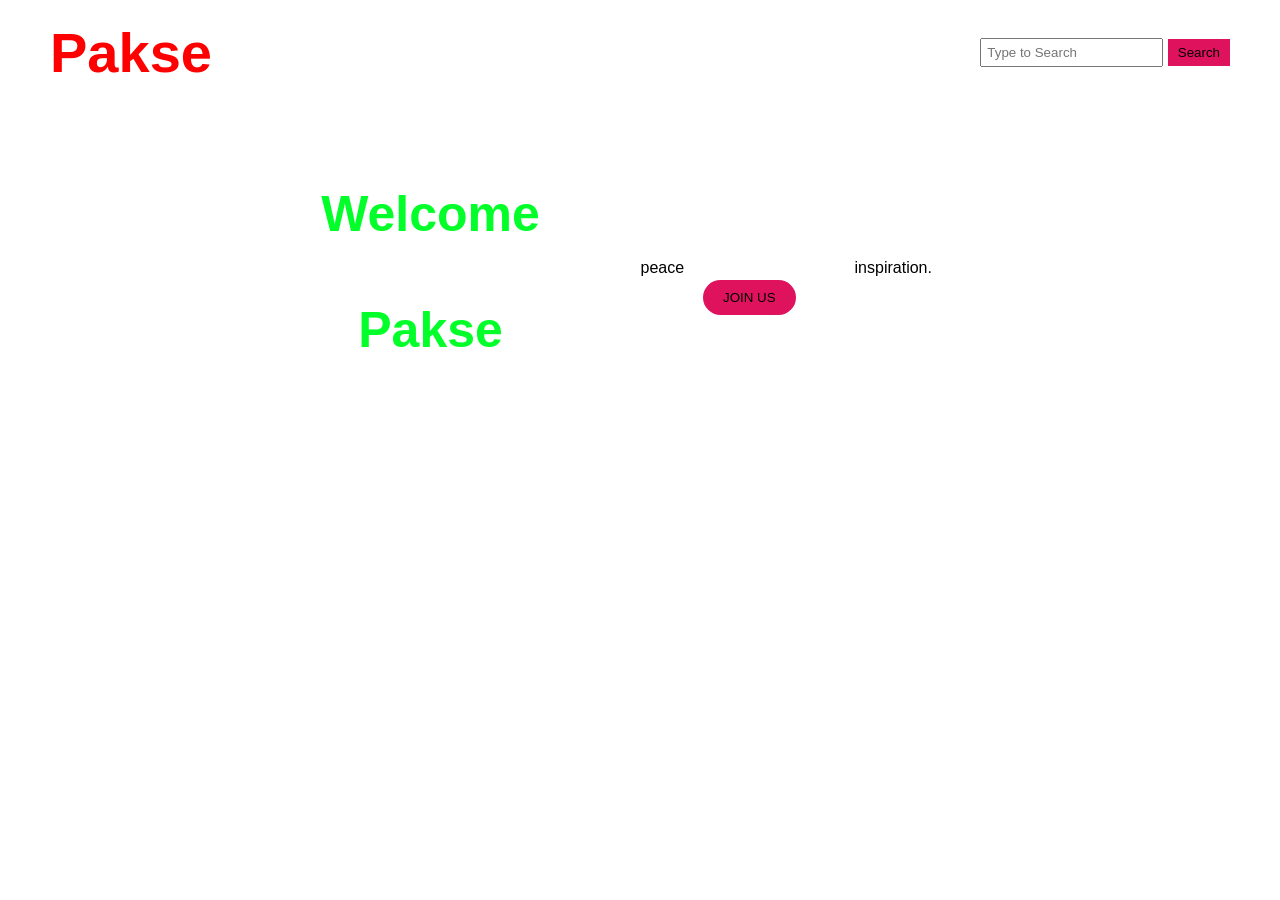
==== index.html @ 767f62a5 "add" ====
<!DOCTYPE html>
<html lang="en">
<head>
  <meta charset="UTF-8">
  <title>Pakse'Champasack </title>
  <link rel="stylesheet" href="style.css">
</head>
<body>

  <div class="main">

    <!-- Navbar -->
    <div class="navbar">
      <div class="logo">
        <h1><strong>Pakse</strong></h1>
      </div>

      <ul class="menu">
        <li><a href="#">HOME</a></li>
        <li><a href="#">ABOUT</a></li>
        <li><a href="#">SERVICE</a></li>
        <li><a href="#">DESIGN</a></li>
        <li><a href="#">CONTACT</a></li>
      </ul>

      <div class="search">
        <input type="text" placeholder="Type to Search">
        <button>Search</button>
      </div>
    </div>

    <!-- Content -->
    <div class="content">
      <h3><strong>Welcome</strong><br>
      <span class="text1"><strong>to</strong></span><br>
      <strong>Pakse</strong></h3>
      <p>
        This place will make you forget your stress and escape into <br>
        a world of<span class="text2"> peace</span>, creativity, and endless <span class="text3">inspiration.</span><br> 
      <button class="join">JOIN US</button>
    </div>

    <!-- Login Form -->
    
    </div>

  </div>
  

</body>
</html>
---- style.css ----
* {
  margin: 0;
  padding: 0;
  box-sizing: border-box;
  font-family: sans-serif;
}

.main {
  width: 100%;
  height: 100vh;
  background: url("https://cdn.realisticasia.com/photos/blog/Cities/Pakse_embedded_image_0.jpeg") no-repeat center/cover;
  color: white;
}

/* Navbar */
.navbar {
  display: flex;
  justify-content: space-between;
  align-items: center;
  padding: 20px 50px;
  /*background-color: black;*/
}

.logo {
  font-size: 28px;
  color: rgb(255, 0, 0);
  font-weight: bold;
}

.menu {
  list-style: none;
  display: flex;
  gap: 30px;
}

.menu li a {
  text-decoration: none;
  color: white;
}

.search input {
  padding: 5px;
}

.search button {
  background: rgb(222, 18, 93);
  border: none;
  padding: 6px 10px;
  cursor: pointer;
}

/* Content */
.content {
  width: 50%;
  padding: 80px 50px;
  display: flex;
  text-align: center;
  justify-content: center;
  align-items: center;
  width: 100%;
}

.content h3 {
  font-size: 50px;
  color: rgb(3, 255, 41);
}

.text1 {
  color: rgb(255, 255, 255);
}

.content p {
  margin: 20px 0;
  line-height: 1.6;
  color: rgb(255, 255, 255);

.text2 {
  color: black;
}

.text3 {
  color: black;
}
  
}

.join {
  background: rgb(222, 18, 93);
  border: none;
  border-radius: 20px;
  padding: 10px 20px;
  cursor: pointer;
  


}
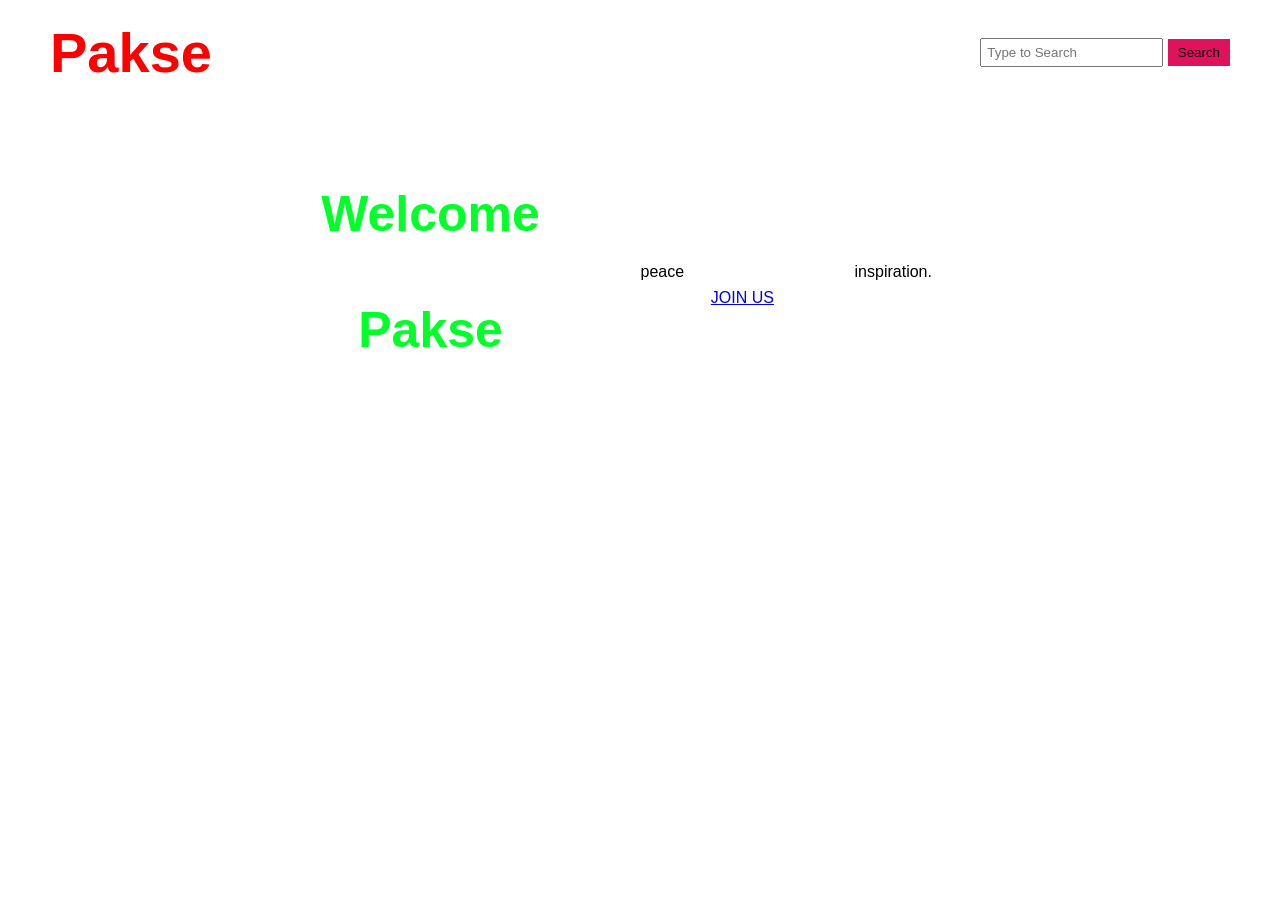
==== commit 573c1731: "Update" ====
--- a/index.html
+++ b/index.html
@@ -20,7 +20,7 @@
         <li><a href="#">ABOUT</a></li>
         <li><a href="#">SERVICE</a></li>
         <li><a href="#">DESIGN</a></li>
-        <li><a href="#">CONTACT</a></li>
+        <li><a href="contact.html">CONTACT</a></li>
       </ul>
 
       <div class="search">
@@ -37,7 +37,8 @@
       <p>
         This place will make you forget your stress and escape into <br>
         a world of<span class="text2"> peace</span>, creativity, and endless <span class="text3">inspiration.</span><br> 
-      <button class="join">JOIN US</button>
+      <a href="pakse.html">JOIN US</a>
+      <
     </div>
 
     <!-- Login Form -->
--- a/style.css
+++ b/style.css
@@ -84,7 +84,7 @@
   
 }
 
-.join {
+.a {
   background: rgb(222, 18, 93);
   border: none;
   border-radius: 20px;
